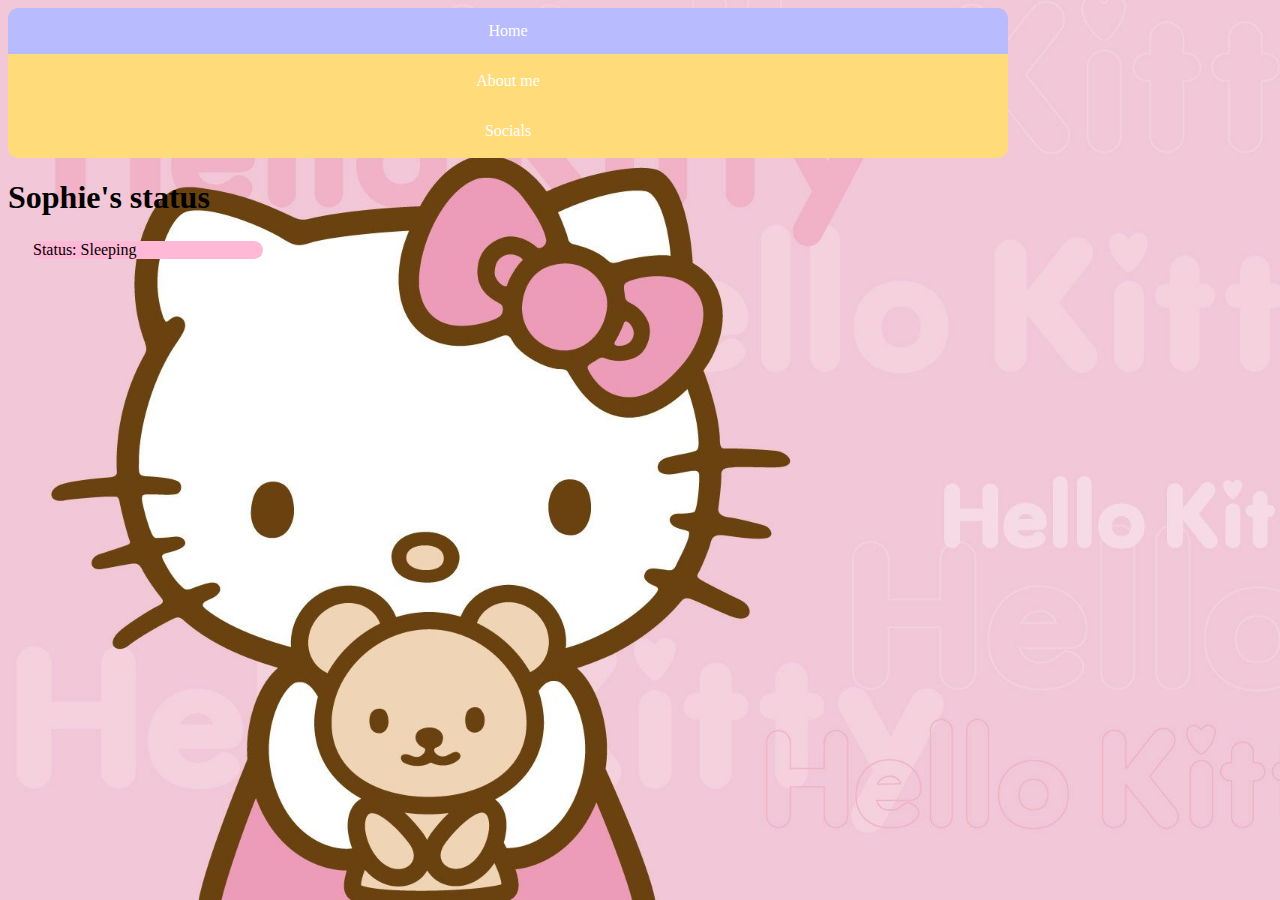
==== index.html @ d71ae93d "Update index.html" ====
﻿<!doctype html>
<html>
    <head>
        <title>Sophie's status</title>
        <link rel="stylesheet" href="index.css">
        <link rel="apple-touch-icon" sizes="180x180" href="/apple-touch-icon.png">
        <link rel="icon" type="image/png" sizes="32x32" href="/favicon-32x32.png">
        <link rel="icon" type="image/png" sizes="16x16" href="/favicon-16x16.png">
        <link rel="manifest" href="/site.webmanifest">
        <link rel="mask-icon" href="/safari-pinned-tab.svg" color="#5bbad5">
        <meta name="msapplication-TileColor" content="#da532c">
        <meta name="theme-color" content="#ffffff">


        <script>
            //changing status from a password protected page
        </script>
        

    </head>
    <body>
        <div id="nav">
            <ul>
                <li class="li1"><a class="active">Home</a></li>
                <li class="li2"><a href="aboutme.html">About me</a></li>
                <li class="li3"><a href="socials.html">Socials</a></li>
              </ul>
        </div>
        <div id="title">
            <h1>Sophie's status</h1>
        </div>
        <div id="status">
            <div id="box">
                <p>Status: Sleeping</p>
            </div>

        </div>
    </body>
</html>
---- index.css ----
﻿body {
  background-color:#fdc7e8;
  background-image: url('Hello_kitty.jpg');
  background-repeat: no-repeat;
  background-attachment: fixed;
  background-size: cover;
}
.li1 {
  
  background-color: rgb(255, 219, 122);
  width: 1000px;
  height: 50px;
  border-radius: 10px 10px 0px 0px;
}

.li2 {
  background-color: rgb(255, 219, 122);
  width: 1000px;
  height: 50px;
}

.li3 {
  
  background-color: rgb(255, 219, 122);
  width: 1000px;
  height: 50px;
  border-radius: 0px 0px 10px 10px;
}


#box {
    margin: 25px;
    border: #ffffff, thick, 7px,;
    background-color:#ffb8d6;
    width:230px;
    border-radius: 15px 15px 15px 15px;
}
#games {
  background-color: #b9bbff;
}
#anime {
  background-color: #b9bbff;
}
#intro {
  background-color: #b9bbff;
}
#likes {
  background-color: #b9bbff;
}
ul {
    list-style-type: none;
    margin: 0;
    padding: 0;
    overflow: hidden;
  }
  li a {
    display: block;
    color: white;
    text-align: center;
    padding: 14px 16px;
    text-decoration: none;
  }
  
  li a:hover:not(.active) {
    background-color: rgb(255, 189, 102);
  }
  
  .active {
    background-color: #b9bbff;
  }
  .li1 .active{
    
    border-radius: 10px 10px 0px 0px;
    }
  .li3 .active{
    
  border-radius: 0px 0px 10px 10px;
  }
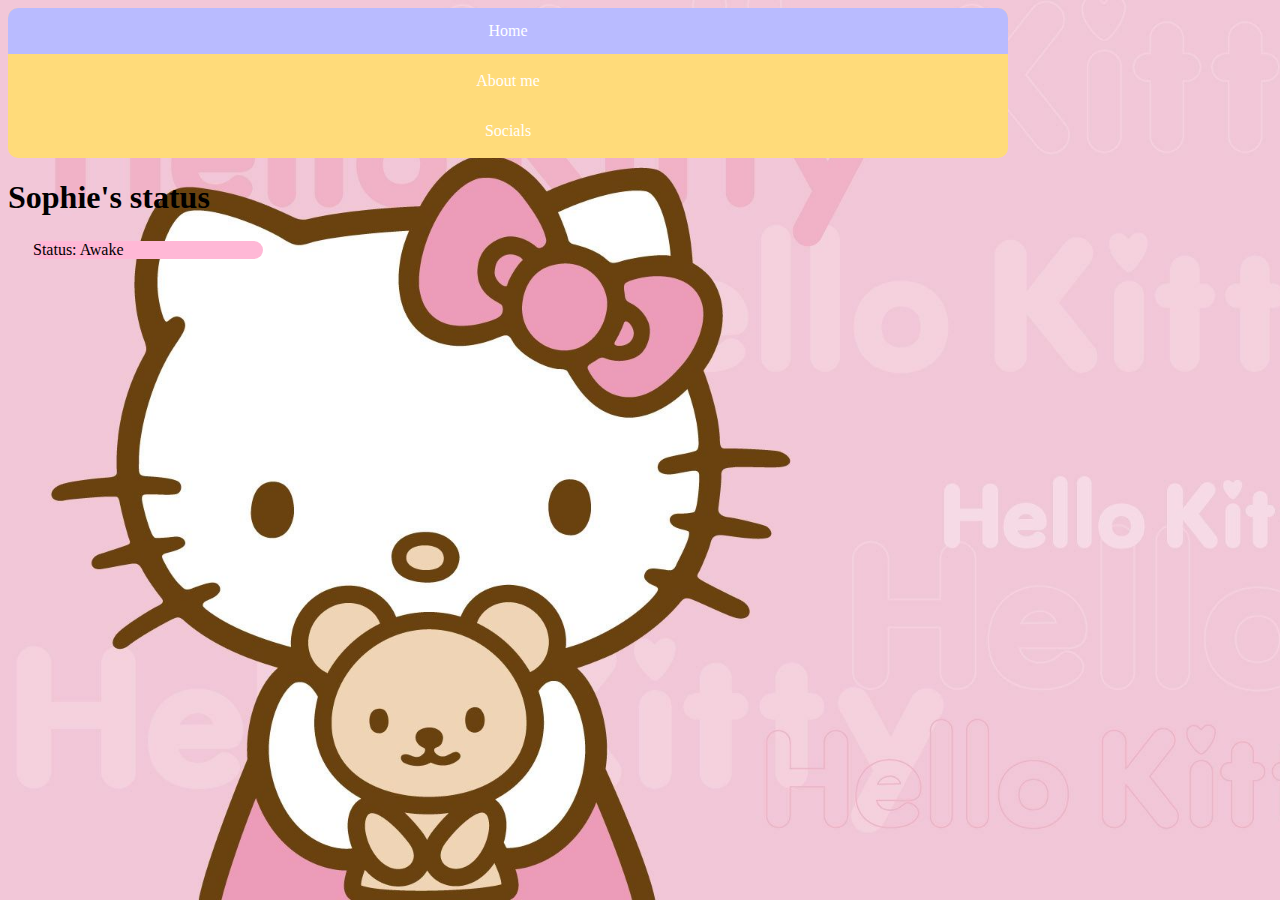
==== commit a40f3198: "Update index.html" ====
--- a/index.html
+++ b/index.html
@@ -31,7 +31,7 @@
         </div>
         <div id="status">
             <div id="box">
-                <p>Status: Sleeping</p>
+                <p>Status: Awake</p>
             </div>
 
         </div>
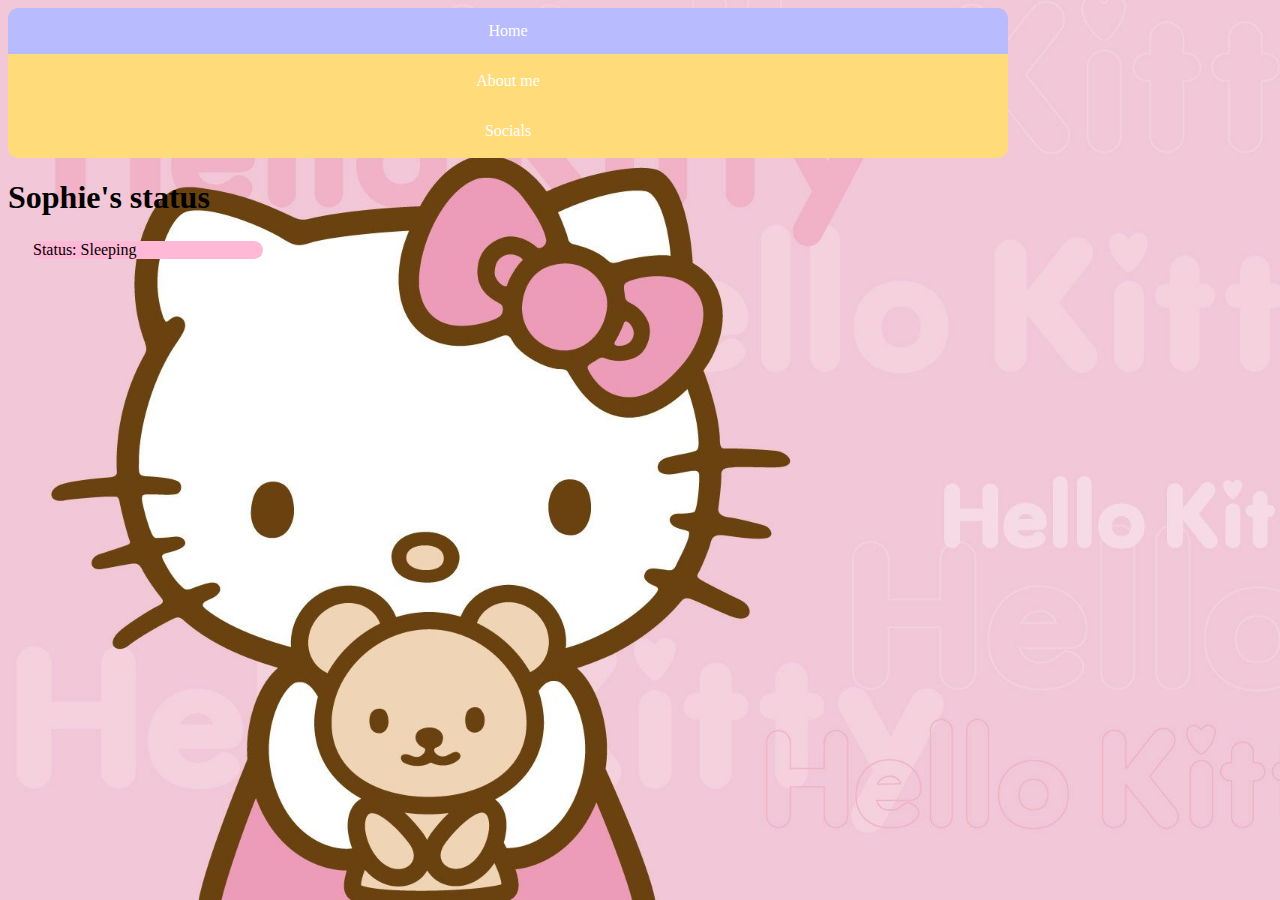
==== commit 7dab2964: "Update index.html" ====
--- a/index.html
+++ b/index.html
@@ -31,7 +31,7 @@
         </div>
         <div id="status">
             <div id="box">
-                <p>Status: Awake</p>
+                <p>Status: Sleeping</p>
             </div>
 
         </div>
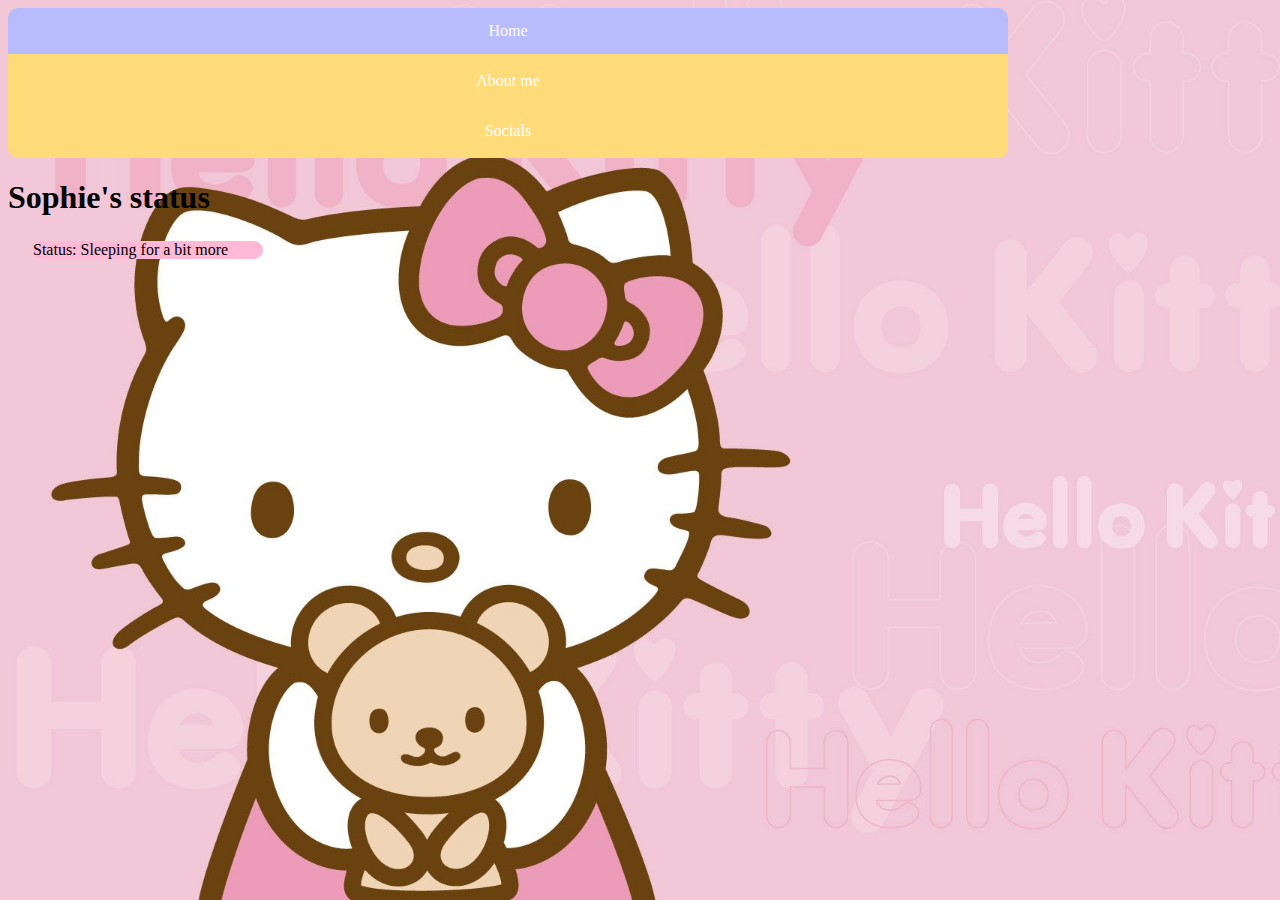
==== commit 27dff32a: "Update index.html" ====
--- a/index.html
+++ b/index.html
@@ -31,7 +31,7 @@
         </div>
         <div id="status">
             <div id="box">
-                <p>Status: Sleeping</p>
+                <p>Status: Sleeping for a bit more</p>
             </div>
 
         </div>
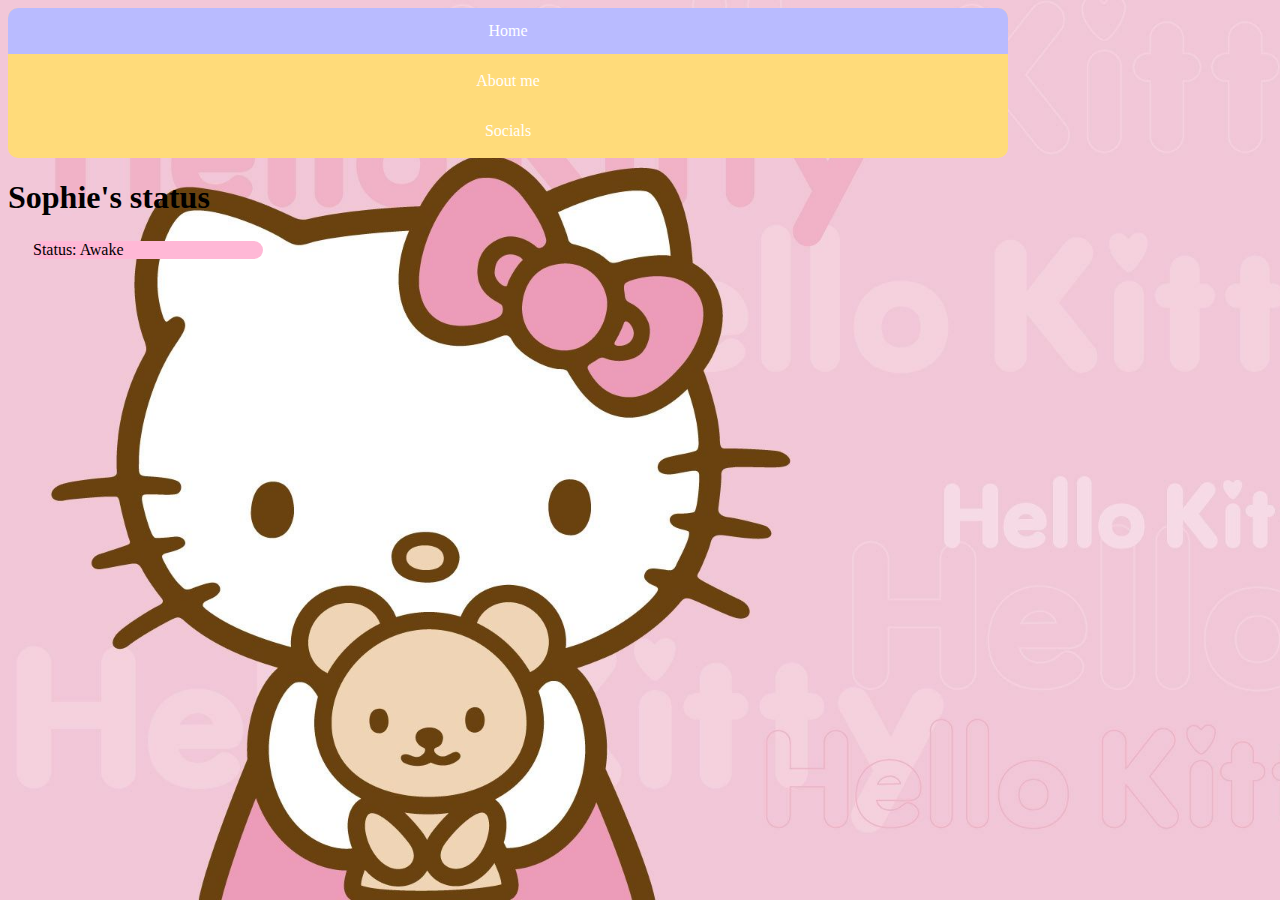
==== commit dd26cdd4: "Update index.html" ====
--- a/index.html
+++ b/index.html
@@ -31,7 +31,7 @@
         </div>
         <div id="status">
             <div id="box">
-                <p>Status: Sleeping for a bit more</p>
+                <p>Status: Awake</p>
             </div>
 
         </div>
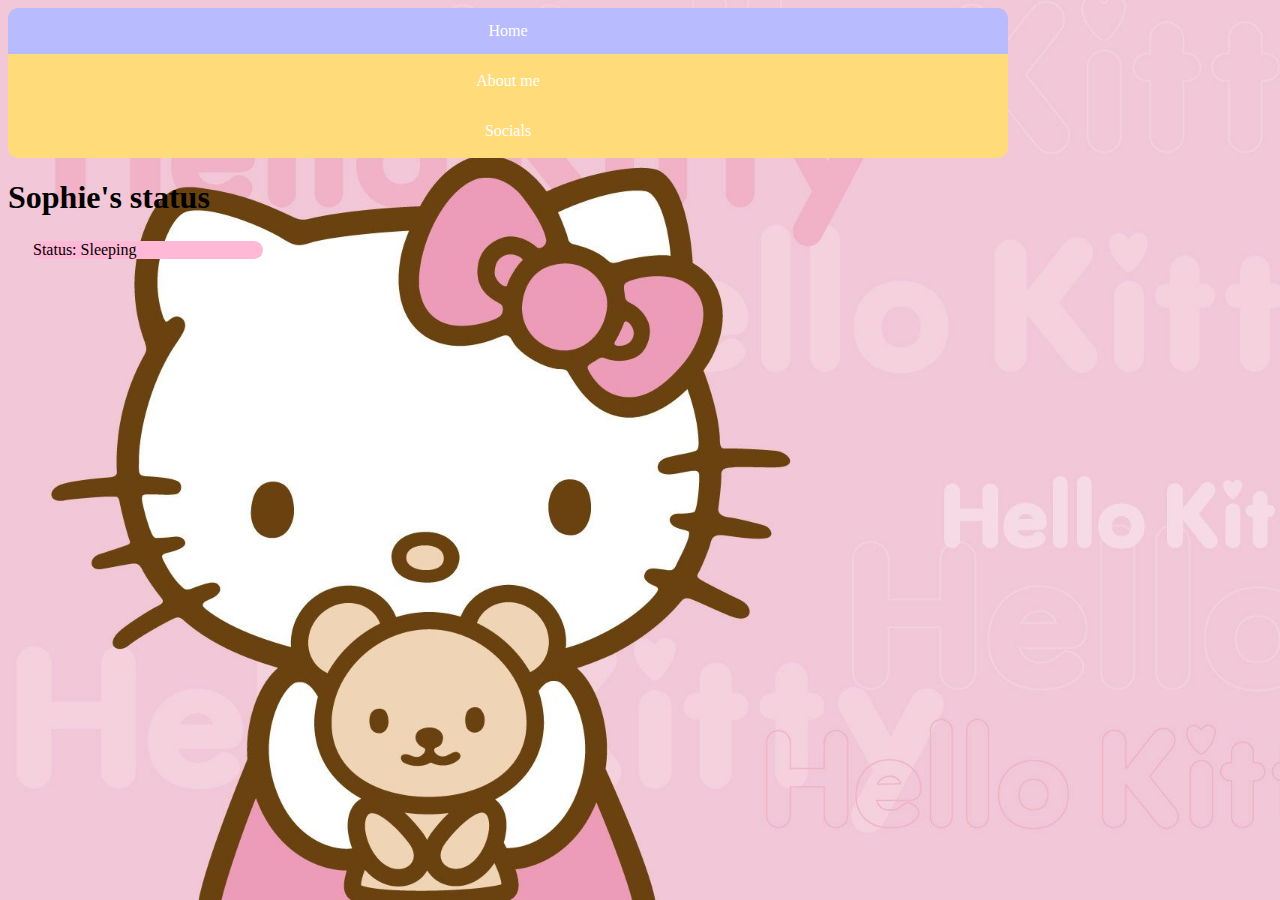
==== commit 49f99402: "Update index.html" ====
--- a/index.html
+++ b/index.html
@@ -31,7 +31,7 @@
         </div>
         <div id="status">
             <div id="box">
-                <p>Status: Awake</p>
+                <p>Status: Sleeping</p>
             </div>
 
         </div>
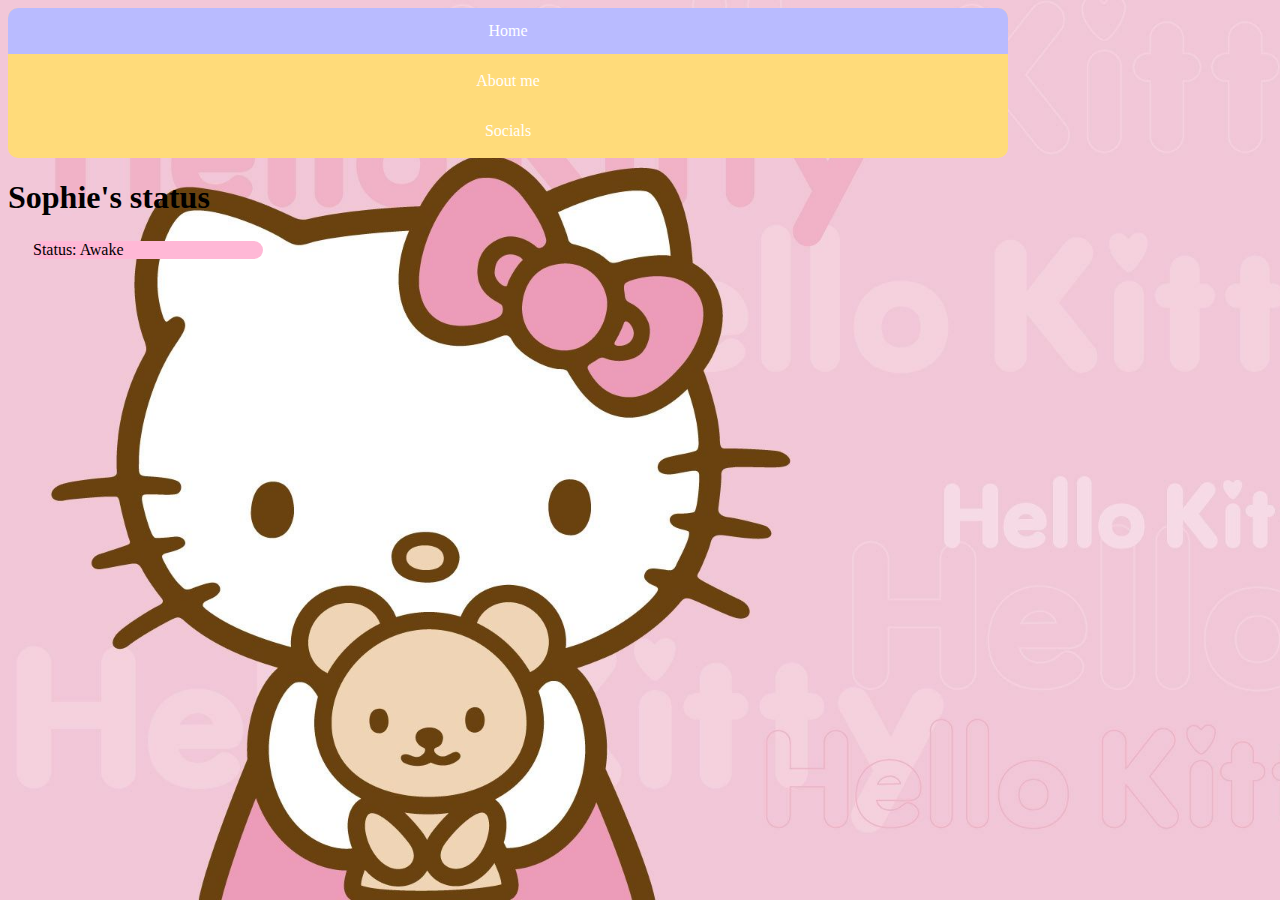
==== commit 21cb6c44: "Update index.html" ====
--- a/index.html
+++ b/index.html
@@ -31,7 +31,7 @@
         </div>
         <div id="status">
             <div id="box">
-                <p>Status: Sleeping</p>
+                <p>Status: Awake </p>
             </div>
 
         </div>
